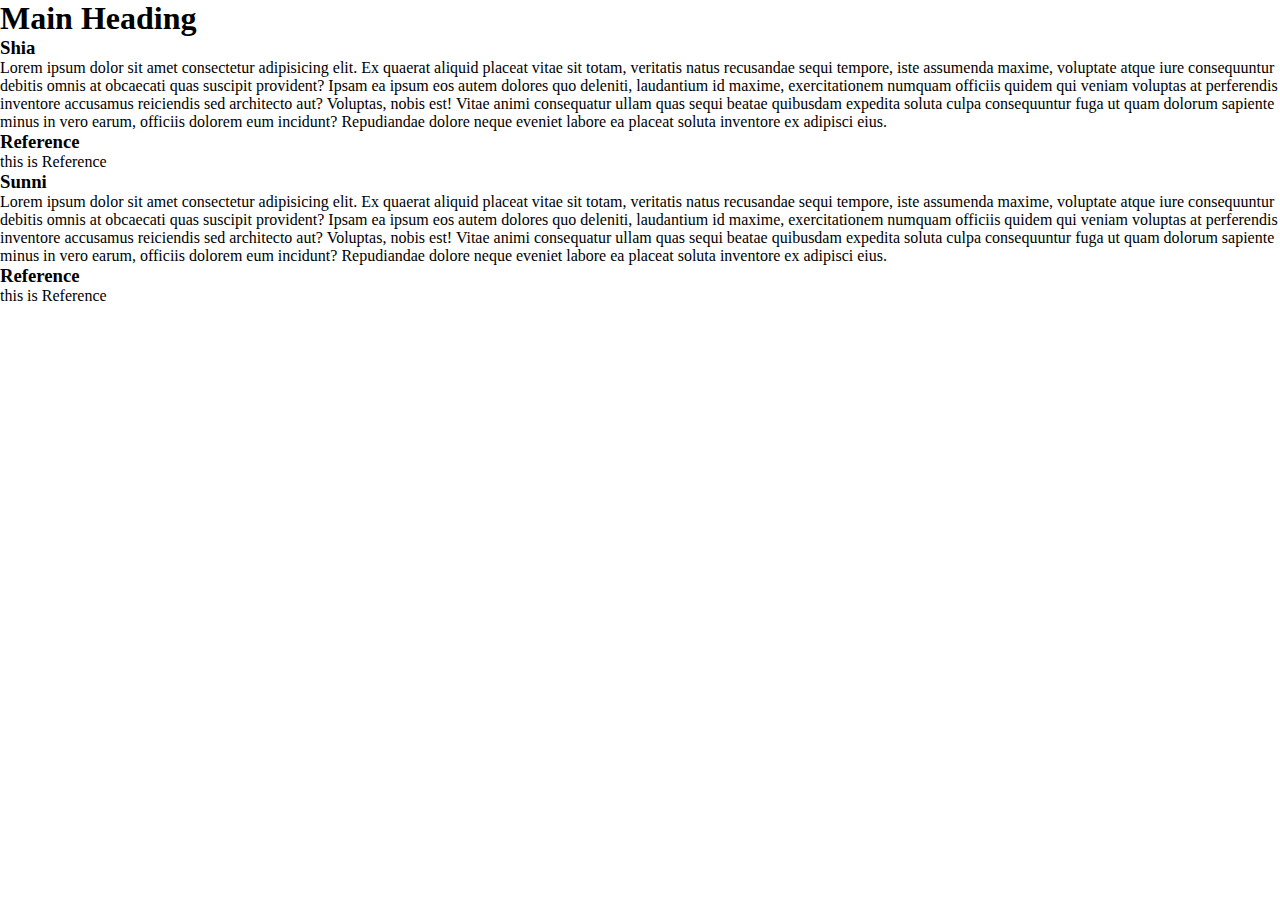
==== index.html @ 406c7c78 "first commit" ====
<!DOCTYPE html>
<html lang="en">

<head>
    <meta charset="UTF-8">
    <meta name="viewport" content="width=device-width, initial-scale=1.0">
    <link rel="stylesheet" href="style.css">
    <title>Document</title>
</head>

<body>
    <section>
        <h1>Main Heading</h1>
        <div class="content">
            <div class="contentsh">
                <h3>Shia</h3>
                <p>Lorem ipsum dolor sit amet consectetur adipisicing elit. Ex quaerat aliquid placeat vitae sit totam,
                    veritatis natus recusandae sequi tempore, iste assumenda maxime, voluptate atque iure consequuntur
                    debitis omnis at obcaecati quas suscipit provident? Ipsam ea ipsum eos autem dolores quo deleniti,
                    laudantium id maxime, exercitationem numquam officiis quidem qui veniam voluptas at perferendis
                    inventore accusamus reiciendis sed architecto aut? Voluptas, nobis est! Vitae animi consequatur
                    ullam quas sequi beatae quibusdam expedita soluta culpa consequuntur fuga ut quam dolorum sapiente
                    minus in vero earum, officiis dolorem eum incidunt? Repudiandae dolore neque eveniet labore ea
                    placeat soluta inventore ex adipisci eius.

                </p>
                <h3>Reference</h3>
                <p>this is Reference</p>

            </div>
            <div class="contentsu">
                <h3>Sunni</h3>
                <p>Lorem ipsum dolor sit amet consectetur adipisicing elit. Ex quaerat aliquid placeat vitae sit totam,
                    veritatis natus recusandae sequi tempore, iste assumenda maxime, voluptate atque iure consequuntur
                    debitis omnis at obcaecati quas suscipit provident? Ipsam ea ipsum eos autem dolores quo deleniti,
                    laudantium id maxime, exercitationem numquam officiis quidem qui veniam voluptas at perferendis
                    inventore accusamus reiciendis sed architecto aut? Voluptas, nobis est! Vitae animi consequatur
                    ullam quas sequi beatae quibusdam expedita soluta culpa consequuntur fuga ut quam dolorum sapiente
                    minus in vero earum, officiis dolorem eum incidunt? Repudiandae dolore neque eveniet labore ea
                    placeat soluta inventore ex adipisci eius.

                </p>
                <h3>Reference</h3>
                <p>this is Reference</p>

            </div>
        </div>

    </section>
</body>

</html>
---- style.css ----
*{
    margin: 0;
    padding: 0;
    box-sizing: border-box;
}
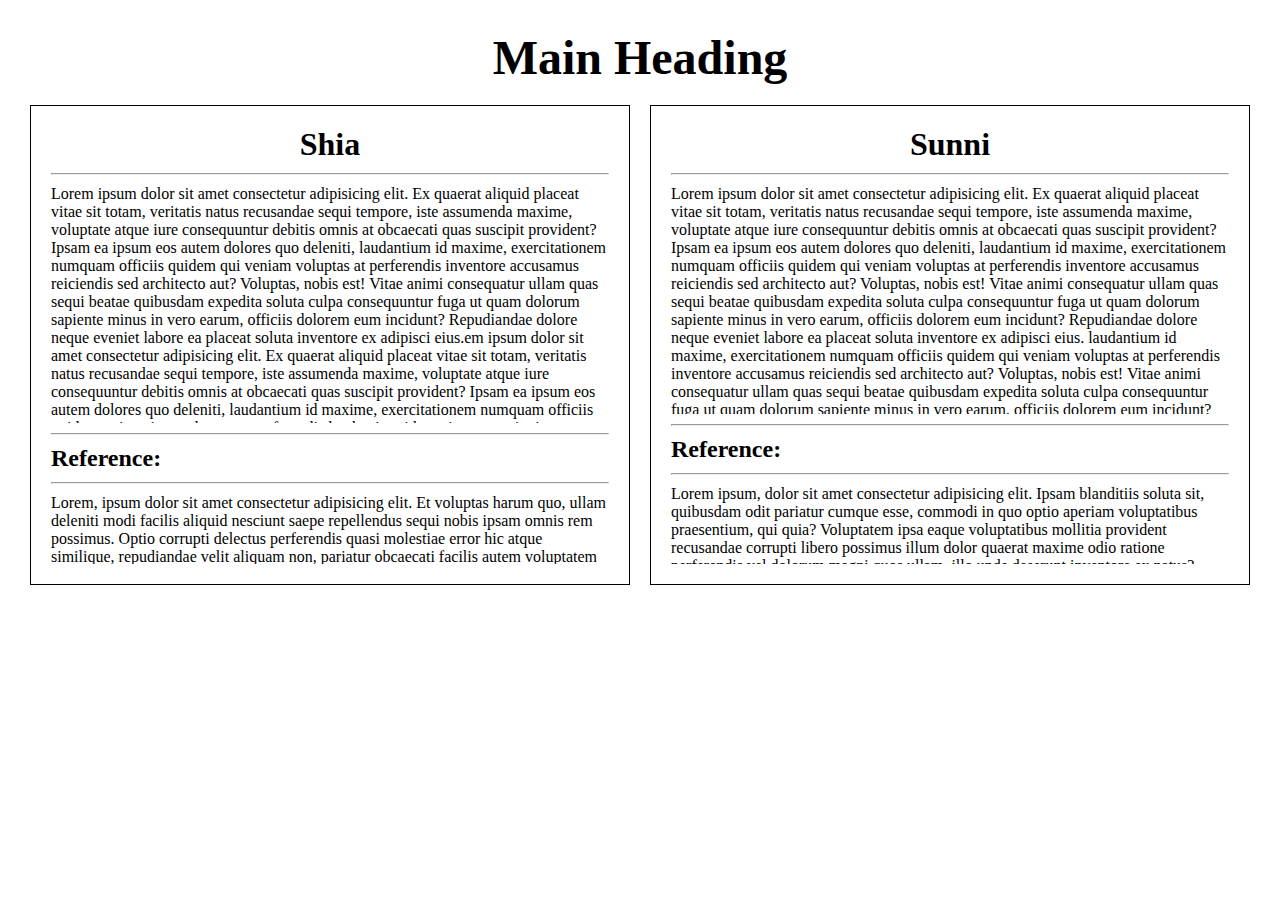
==== commit 51b339ea: "created" ====
--- a/index.html
+++ b/index.html
@@ -9,39 +9,140 @@
 </head>
 
 <body>
-    <section>
+    <section class="section1">
         <h1>Main Heading</h1>
+
         <div class="content">
-            <div class="contentsh">
-                <h3>Shia</h3>
-                <p>Lorem ipsum dolor sit amet consectetur adipisicing elit. Ex quaerat aliquid placeat vitae sit totam,
-                    veritatis natus recusandae sequi tempore, iste assumenda maxime, voluptate atque iure consequuntur
-                    debitis omnis at obcaecati quas suscipit provident? Ipsam ea ipsum eos autem dolores quo deleniti,
-                    laudantium id maxime, exercitationem numquam officiis quidem qui veniam voluptas at perferendis
-                    inventore accusamus reiciendis sed architecto aut? Voluptas, nobis est! Vitae animi consequatur
-                    ullam quas sequi beatae quibusdam expedita soluta culpa consequuntur fuga ut quam dolorum sapiente
-                    minus in vero earum, officiis dolorem eum incidunt? Repudiandae dolore neque eveniet labore ea
-                    placeat soluta inventore ex adipisci eius.
+            <div class="content_1">
+                <h3 class="contentHeading">Shia</h3>
+                <hr>
+                <div class="contentsh">
+                    <p>Lorem ipsum dolor sit amet consectetur adipisicing elit. Ex quaerat aliquid placeat vitae sit
+                        totam,
+                        veritatis natus recusandae sequi tempore, iste assumenda maxime, voluptate atque iure
+                        consequuntur
+                        debitis omnis at obcaecati quas suscipit provident? Ipsam ea ipsum eos autem dolores quo
+                        deleniti,
+                        laudantium id maxime, exercitationem numquam officiis quidem qui veniam voluptas at perferendis
+                        inventore accusamus reiciendis sed architecto aut? Voluptas, nobis est! Vitae animi consequatur
+                        ullam quas sequi beatae quibusdam expedita soluta culpa consequuntur fuga ut quam dolorum
+                        sapiente
+                        minus in vero earum, officiis dolorem eum incidunt? Repudiandae dolore neque eveniet labore ea
+                        placeat soluta inventore ex adipisci eius.em ipsum dolor sit amet consectetur adipisicing elit.
+                        Ex
+                        quaerat aliquid placeat vitae sit totam,
+                        veritatis natus recusandae sequi tempore, iste assumenda maxime, voluptate atque iure
+                        consequuntur
+                        debitis omnis at obcaecati quas suscipit provident? Ipsam ea ipsum eos autem dolores quo
+                        deleniti,
+                        laudantium id maxime, exercitationem numquam officiis quidem qui veniam voluptas at perferendis
+                        laudantium id maxime, exercitationem numquam officiis quidem qui veniam voluptas at perferendis
+                        inventore accusamus reiciendis sed architecto aut? Voluptas, nobis est! Vitae animi consequatur
+                        ullam quas sequi beatae quibusdam expedita soluta culpa consequuntur fuga ut quam dolorum
+                        sapiente
+                        minus in vero earum, officiis dolorem eum incidunt? Repudiandae dolore neque eveniet labore ea
+                        placeat soluta inventore ex adipisci eius.em ipsum dolor sit amet consectetur adipisicing elit.
+                        Ex
+                        quaerat aliquid placeat vitae sit totam,
+                        veritatis natus recusandae sequi tempore, iste assumenda maxime, voluptate atque iure
+                        consequuntur
+                        debitis omnis at obcaecati quas suscipit provident? Ipsam ea ipsum eos autem dolores quo
+                        deleniti,
+                        laudantium id maxime, exercitationem numquam officiis quidem qui veniam voluptas at perferendis
+                        laudantium id maxime, exercitationem numquam officiis quidem qui veniam voluptas at perferendis
+                        inventore accusamus reiciendis sed architecto aut? Voluptas, nobis est! Vitae animi consequatur
+                        ullam quas sequi beatae quibusdam expedita soluta culpa consequuntur fuga ut quam dolorum
+                        sapiente
+                        minus in vero earum, officiis dolorem eum incidunt? Repudiandae dolore neque eveniet labore ea
+                        placeat soluta inventore ex adipisci eius.em ipsum dolor sit amet consectetur adipisicing elit.
+                        Ex
+                        quaerat aliquid placeat vitae sit totam,
+                        veritatis natus recusandae sequi tempore, iste assumenda maxime, voluptate atque iure
+                        consequuntur
+                        debitis omnis at obcaecati quas suscipit provident? Ipsam ea ipsum eos autem dolores quo
+                        deleniti,
+                        laudantium id maxime, exercitationem numquam officiis quidem qui veniam voluptas at perferendis
 
-                </p>
-                <h3>Reference</h3>
-                <p>this is Reference</p>
+                    </p>
+                </div>
+                <hr>
+                <h2>Reference:</h2>
+                <hr>
+                <div class="contentsh">
+
+                    <p>Lorem, ipsum dolor sit amet consectetur adipisicing elit. Et voluptas harum quo, ullam deleniti
+                        modi facilis aliquid nesciunt saepe repellendus sequi nobis ipsam omnis rem possimus. Optio
+                        corrupti delectus perferendis quasi molestiae error hic atque similique, repudiandae velit
+                        aliquam non, pariatur obcaecati facilis autem voluptatem tempore, cumque quis ab incidunt ipsum
+                        magnam laborum nam! Eveniet, fugiat. Voluptas, eaque dolorum? Perferendis fuga repellat itaque,
+                        doloremque vero architecto nostrum similique, in quisquam molestiae harum doloribus aspernatur
+                        laudantium odio tempore recusandae quam voluptas sequi, ullam repellendus ipsa id? Assumenda
+                        deserunt quis nobis, mollitia rerum optio voluptatibus expedita ab dolorem illum fugit molestiae
+                        repellendus.</p>
+                </div>
 
             </div>
-            <div class="contentsu">
-                <h3>Sunni</h3>
-                <p>Lorem ipsum dolor sit amet consectetur adipisicing elit. Ex quaerat aliquid placeat vitae sit totam,
-                    veritatis natus recusandae sequi tempore, iste assumenda maxime, voluptate atque iure consequuntur
-                    debitis omnis at obcaecati quas suscipit provident? Ipsam ea ipsum eos autem dolores quo deleniti,
-                    laudantium id maxime, exercitationem numquam officiis quidem qui veniam voluptas at perferendis
-                    inventore accusamus reiciendis sed architecto aut? Voluptas, nobis est! Vitae animi consequatur
-                    ullam quas sequi beatae quibusdam expedita soluta culpa consequuntur fuga ut quam dolorum sapiente
-                    minus in vero earum, officiis dolorem eum incidunt? Repudiandae dolore neque eveniet labore ea
-                    placeat soluta inventore ex adipisci eius.
 
-                </p>
-                <h3>Reference</h3>
-                <p>this is Reference</p>
+            <div class="content_2">
+                <h3 class="contentHeading ">Sunni</h3>
+                <hr>
+                <div class="contentsh">
+                    <p>Lorem ipsum dolor sit amet consectetur adipisicing elit. Ex quaerat aliquid placeat vitae sit
+                        totam,
+                        veritatis natus recusandae sequi tempore, iste assumenda maxime, voluptate atque iure
+                        consequuntur
+                        debitis omnis at obcaecati quas suscipit provident? Ipsam ea ipsum eos autem dolores quo
+                        deleniti,
+                        laudantium id maxime, exercitationem numquam officiis quidem qui veniam voluptas at perferendis
+                        inventore accusamus reiciendis sed architecto aut? Voluptas, nobis est! Vitae animi consequatur
+                        ullam quas sequi beatae quibusdam expedita soluta culpa consequuntur fuga ut quam dolorum
+                        sapiente
+                        minus in vero earum, officiis dolorem eum incidunt? Repudiandae dolore neque eveniet labore ea
+                        placeat soluta inventore ex adipisci eius.
+                        laudantium id maxime, exercitationem numquam officiis quidem qui veniam voluptas at perferendis
+                        inventore accusamus reiciendis sed architecto aut? Voluptas, nobis est! Vitae animi consequatur
+                        ullam quas sequi beatae quibusdam expedita soluta culpa consequuntur fuga ut quam dolorum
+                        sapiente
+                        minus in vero earum, officiis dolorem eum incidunt? Repudiandae dolore neque eveniet labore ea
+                        placeat soluta inventore ex adipisci eius.em ipsum dolor sit amet consectetur adipisicing elit.
+                        Ex
+                        quaerat aliquid placeat vitae sit totam,
+                        veritatis natus recusandae sequi tempore, iste assumenda maxime, voluptate atque iure
+                        consequuntur
+                        debitis omnis at obcaecati quas suscipit provident? Ipsam ea ipsum eos autem dolores quo
+                        deleniti,
+                        laudantium id maxime, exercitationem numquam officiis quidem qui veniam voluptas at perferendis
+                        laudantium id maxime, exercitationem numquam officiis quidem qui veniam voluptas at perferendis
+                        inventore accusamus reiciendis sed architecto aut? Voluptas, nobis est! Vitae animi consequatur
+                        ullam quas sequi beatae quibusdam expedita soluta culpa consequuntur fuga ut quam dolorum
+                        sapiente
+                        minus in vero earum, officiis dolorem eum incidunt? Repudiandae dolore neque eveniet labore ea
+                        placeat soluta inventore ex adipisci eius.em ipsum dolor sit amet consectetur adipisicing elit.
+                        Ex
+                        quaerat aliquid placeat vitae sit totam,
+                        veritatis natus recusandae sequi tempore, iste assumenda maxime, voluptate atque iure
+                        consequuntur
+                        debitis omnis at obcaecati quas suscipit provident? Ipsam ea ipsum eos autem dolores quo
+                        deleniti,
+                        laudantium id maxime, exercitationem numquam officiis quidem qui veniam voluptas at perferendis
+
+                    </p>
+                </div>
+                <hr>
+                <h2>Reference:</h2>
+                <hr>
+                <div class="contentsh">
+
+                    <p>Lorem ipsum, dolor sit amet consectetur adipisicing elit. Ipsam blanditiis soluta sit, quibusdam
+                        odit pariatur cumque esse, commodi in quo optio aperiam voluptatibus praesentium, qui quia?
+                        Voluptatem ipsa eaque voluptatibus mollitia provident recusandae corrupti libero possimus illum
+                        dolor quaerat maxime odio ratione perferendis vel dolorum magni quos ullam, illo unde deserunt
+                        inventore ex natus? Voluptatibus, vero obcaecati asperiores, quod ullam, sunt ex quos deleniti
+                        vel animi modi? Unde rem commodi consequatur dolor necessitatibus. Quaerat dicta commodi cum
+                        fuga placeat nesciunt assumenda? Explicabo aliquid a dolore nemo soluta itaque quasi,
+                        perspiciatis iusto, facilis, voluptatibus ipsum pariatur temporibus ut nostrum? Obcaecati, esse?
+                    </p>
+                </div>
 
             </div>
         </div>
--- a/style.css
+++ b/style.css
@@ -1,5 +1,47 @@
-*{
+* {
     margin: 0;
     padding: 0;
     box-sizing: border-box;
+}
+
+.section1 {
+    padding: 30px;
+}
+
+.section1 h1 {
+    text-align: center;
+    font-size: xxx-large;
+    padding-bottom: 20px;
+}
+
+.content {
+    display: flex;
+    align-items: baseline;
+    justify-content: center;
+    width: 100%;
+    gap: 20px;
+}
+
+.content .content_1,
+.content .content_2 {
+    display: flex;
+    flex-direction: column;
+    width: 50%;
+    border: 1px solid;
+    height: 30rem;
+    padding: 20px;
+
+}
+
+.contentsh {
+    OVERFLOW-Y: scroll;
+}
+
+.contentHeading {
+    font-size: xx-large;
+    text-align: center;
+}
+
+hr {
+    margin: 10px 0px;
 }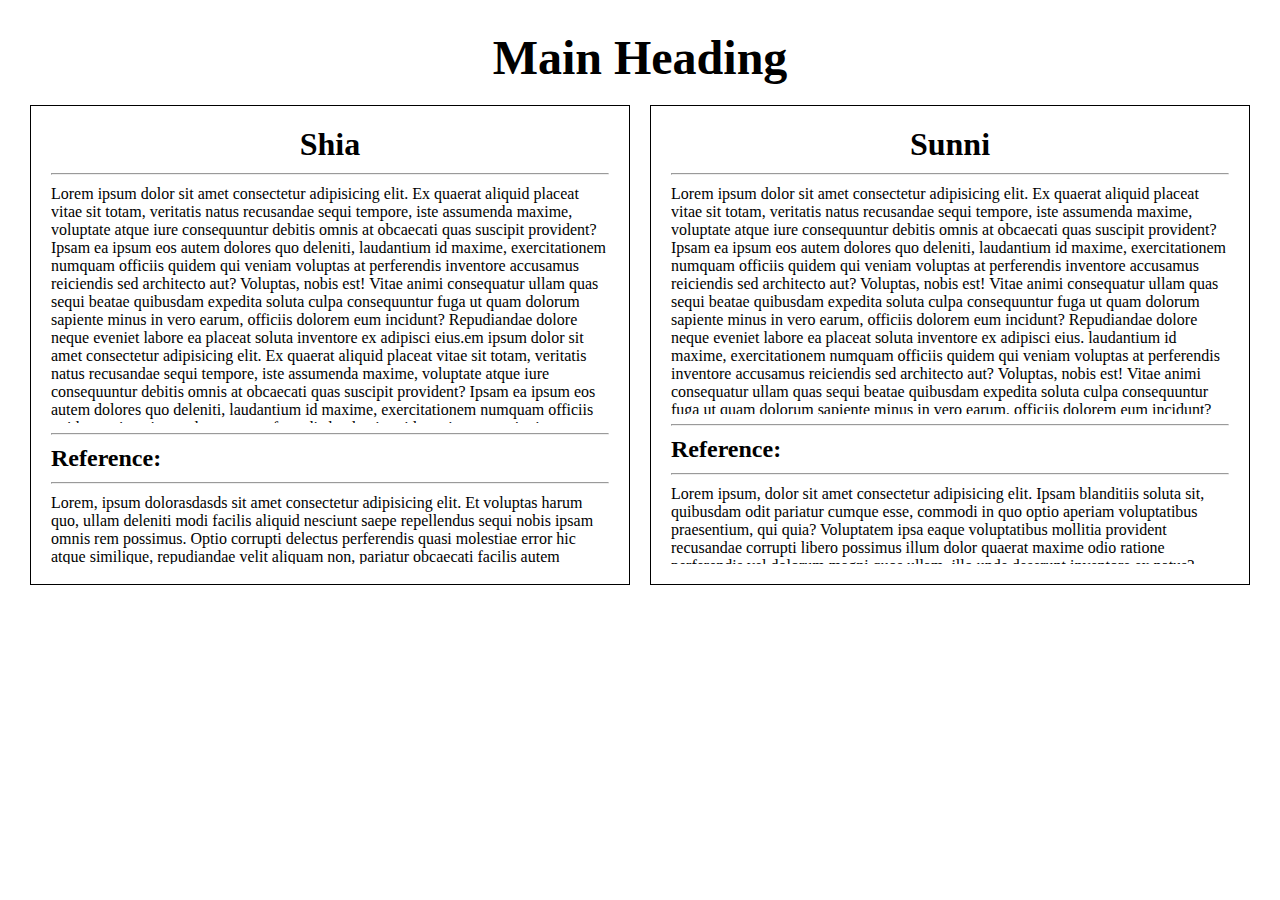
==== commit d3acd23b: "created demo" ====
--- a/index.html
+++ b/index.html
@@ -70,7 +70,7 @@
                 <hr>
                 <div class="contentsh">
 
-                    <p>Lorem, ipsum dolor sit amet consectetur adipisicing elit. Et voluptas harum quo, ullam deleniti
+                    <p>Lorem, ipsum dolorasdasds sit amet consectetur adipisicing elit. Et voluptas harum quo, ullam deleniti
                         modi facilis aliquid nesciunt saepe repellendus sequi nobis ipsam omnis rem possimus. Optio
                         corrupti delectus perferendis quasi molestiae error hic atque similique, repudiandae velit
                         aliquam non, pariatur obcaecati facilis autem voluptatem tempore, cumque quis ab incidunt ipsum
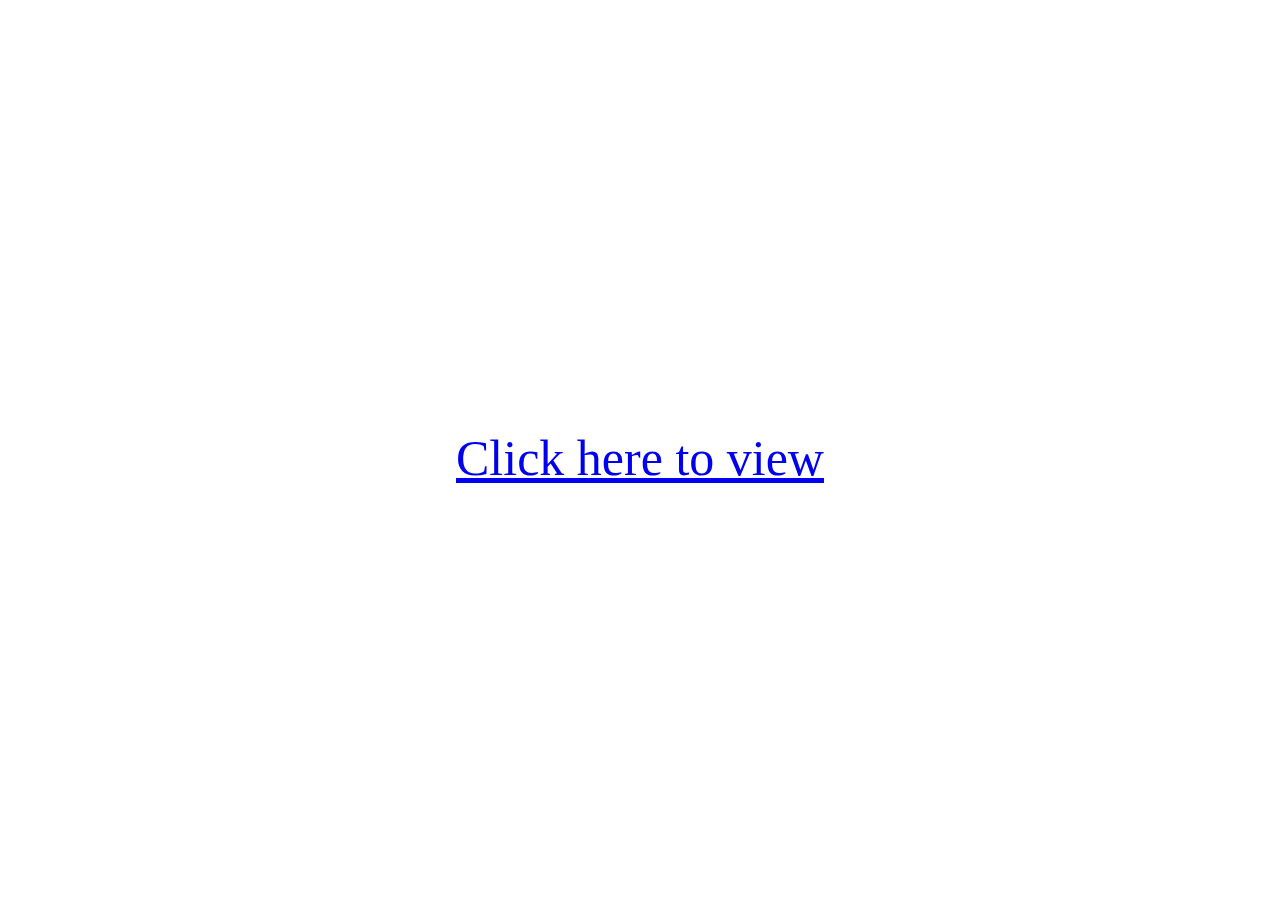
==== commit 98cb1b29: "index page add" ====
--- a/index.html
+++ b/index.html
@@ -1,153 +1,22 @@
 <!DOCTYPE html>
 <html lang="en">
-
 <head>
     <meta charset="UTF-8">
     <meta name="viewport" content="width=device-width, initial-scale=1.0">
-    <link rel="stylesheet" href="style.css">
     <title>Document</title>
+    <style>
+        body{
+            display: flex;
+            justify-content: center;
+            align-items: center;
+            height: 100vh;
+            font-size: 50px;
+        }
+    </style>
 </head>
+<body>
 
-<body>
-    <section class="section1">
-        <h1>Main Heading</h1>
-
-        <div class="content">
-            <div class="content_1">
-                <h3 class="contentHeading">Shia</h3>
-                <hr>
-                <div class="contentsh">
-                    <p>Lorem ipsum dolor sit amet consectetur adipisicing elit. Ex quaerat aliquid placeat vitae sit
-                        totam,
-                        veritatis natus recusandae sequi tempore, iste assumenda maxime, voluptate atque iure
-                        consequuntur
-                        debitis omnis at obcaecati quas suscipit provident? Ipsam ea ipsum eos autem dolores quo
-                        deleniti,
-                        laudantium id maxime, exercitationem numquam officiis quidem qui veniam voluptas at perferendis
-                        inventore accusamus reiciendis sed architecto aut? Voluptas, nobis est! Vitae animi consequatur
-                        ullam quas sequi beatae quibusdam expedita soluta culpa consequuntur fuga ut quam dolorum
-                        sapiente
-                        minus in vero earum, officiis dolorem eum incidunt? Repudiandae dolore neque eveniet labore ea
-                        placeat soluta inventore ex adipisci eius.em ipsum dolor sit amet consectetur adipisicing elit.
-                        Ex
-                        quaerat aliquid placeat vitae sit totam,
-                        veritatis natus recusandae sequi tempore, iste assumenda maxime, voluptate atque iure
-                        consequuntur
-                        debitis omnis at obcaecati quas suscipit provident? Ipsam ea ipsum eos autem dolores quo
-                        deleniti,
-                        laudantium id maxime, exercitationem numquam officiis quidem qui veniam voluptas at perferendis
-                        laudantium id maxime, exercitationem numquam officiis quidem qui veniam voluptas at perferendis
-                        inventore accusamus reiciendis sed architecto aut? Voluptas, nobis est! Vitae animi consequatur
-                        ullam quas sequi beatae quibusdam expedita soluta culpa consequuntur fuga ut quam dolorum
-                        sapiente
-                        minus in vero earum, officiis dolorem eum incidunt? Repudiandae dolore neque eveniet labore ea
-                        placeat soluta inventore ex adipisci eius.em ipsum dolor sit amet consectetur adipisicing elit.
-                        Ex
-                        quaerat aliquid placeat vitae sit totam,
-                        veritatis natus recusandae sequi tempore, iste assumenda maxime, voluptate atque iure
-                        consequuntur
-                        debitis omnis at obcaecati quas suscipit provident? Ipsam ea ipsum eos autem dolores quo
-                        deleniti,
-                        laudantium id maxime, exercitationem numquam officiis quidem qui veniam voluptas at perferendis
-                        laudantium id maxime, exercitationem numquam officiis quidem qui veniam voluptas at perferendis
-                        inventore accusamus reiciendis sed architecto aut? Voluptas, nobis est! Vitae animi consequatur
-                        ullam quas sequi beatae quibusdam expedita soluta culpa consequuntur fuga ut quam dolorum
-                        sapiente
-                        minus in vero earum, officiis dolorem eum incidunt? Repudiandae dolore neque eveniet labore ea
-                        placeat soluta inventore ex adipisci eius.em ipsum dolor sit amet consectetur adipisicing elit.
-                        Ex
-                        quaerat aliquid placeat vitae sit totam,
-                        veritatis natus recusandae sequi tempore, iste assumenda maxime, voluptate atque iure
-                        consequuntur
-                        debitis omnis at obcaecati quas suscipit provident? Ipsam ea ipsum eos autem dolores quo
-                        deleniti,
-                        laudantium id maxime, exercitationem numquam officiis quidem qui veniam voluptas at perferendis
-
-                    </p>
-                </div>
-                <hr>
-                <h2>Reference:</h2>
-                <hr>
-                <div class="contentsh">
-
-                    <p>Lorem, ipsum dolorasdasds sit amet consectetur adipisicing elit. Et voluptas harum quo, ullam deleniti
-                        modi facilis aliquid nesciunt saepe repellendus sequi nobis ipsam omnis rem possimus. Optio
-                        corrupti delectus perferendis quasi molestiae error hic atque similique, repudiandae velit
-                        aliquam non, pariatur obcaecati facilis autem voluptatem tempore, cumque quis ab incidunt ipsum
-                        magnam laborum nam! Eveniet, fugiat. Voluptas, eaque dolorum? Perferendis fuga repellat itaque,
-                        doloremque vero architecto nostrum similique, in quisquam molestiae harum doloribus aspernatur
-                        laudantium odio tempore recusandae quam voluptas sequi, ullam repellendus ipsa id? Assumenda
-                        deserunt quis nobis, mollitia rerum optio voluptatibus expedita ab dolorem illum fugit molestiae
-                        repellendus.</p>
-                </div>
-
-            </div>
-
-            <div class="content_2">
-                <h3 class="contentHeading ">Sunni</h3>
-                <hr>
-                <div class="contentsh">
-                    <p>Lorem ipsum dolor sit amet consectetur adipisicing elit. Ex quaerat aliquid placeat vitae sit
-                        totam,
-                        veritatis natus recusandae sequi tempore, iste assumenda maxime, voluptate atque iure
-                        consequuntur
-                        debitis omnis at obcaecati quas suscipit provident? Ipsam ea ipsum eos autem dolores quo
-                        deleniti,
-                        laudantium id maxime, exercitationem numquam officiis quidem qui veniam voluptas at perferendis
-                        inventore accusamus reiciendis sed architecto aut? Voluptas, nobis est! Vitae animi consequatur
-                        ullam quas sequi beatae quibusdam expedita soluta culpa consequuntur fuga ut quam dolorum
-                        sapiente
-                        minus in vero earum, officiis dolorem eum incidunt? Repudiandae dolore neque eveniet labore ea
-                        placeat soluta inventore ex adipisci eius.
-                        laudantium id maxime, exercitationem numquam officiis quidem qui veniam voluptas at perferendis
-                        inventore accusamus reiciendis sed architecto aut? Voluptas, nobis est! Vitae animi consequatur
-                        ullam quas sequi beatae quibusdam expedita soluta culpa consequuntur fuga ut quam dolorum
-                        sapiente
-                        minus in vero earum, officiis dolorem eum incidunt? Repudiandae dolore neque eveniet labore ea
-                        placeat soluta inventore ex adipisci eius.em ipsum dolor sit amet consectetur adipisicing elit.
-                        Ex
-                        quaerat aliquid placeat vitae sit totam,
-                        veritatis natus recusandae sequi tempore, iste assumenda maxime, voluptate atque iure
-                        consequuntur
-                        debitis omnis at obcaecati quas suscipit provident? Ipsam ea ipsum eos autem dolores quo
-                        deleniti,
-                        laudantium id maxime, exercitationem numquam officiis quidem qui veniam voluptas at perferendis
-                        laudantium id maxime, exercitationem numquam officiis quidem qui veniam voluptas at perferendis
-                        inventore accusamus reiciendis sed architecto aut? Voluptas, nobis est! Vitae animi consequatur
-                        ullam quas sequi beatae quibusdam expedita soluta culpa consequuntur fuga ut quam dolorum
-                        sapiente
-                        minus in vero earum, officiis dolorem eum incidunt? Repudiandae dolore neque eveniet labore ea
-                        placeat soluta inventore ex adipisci eius.em ipsum dolor sit amet consectetur adipisicing elit.
-                        Ex
-                        quaerat aliquid placeat vitae sit totam,
-                        veritatis natus recusandae sequi tempore, iste assumenda maxime, voluptate atque iure
-                        consequuntur
-                        debitis omnis at obcaecati quas suscipit provident? Ipsam ea ipsum eos autem dolores quo
-                        deleniti,
-                        laudantium id maxime, exercitationem numquam officiis quidem qui veniam voluptas at perferendis
-
-                    </p>
-                </div>
-                <hr>
-                <h2>Reference:</h2>
-                <hr>
-                <div class="contentsh">
-
-                    <p>Lorem ipsum, dolor sit amet consectetur adipisicing elit. Ipsam blanditiis soluta sit, quibusdam
-                        odit pariatur cumque esse, commodi in quo optio aperiam voluptatibus praesentium, qui quia?
-                        Voluptatem ipsa eaque voluptatibus mollitia provident recusandae corrupti libero possimus illum
-                        dolor quaerat maxime odio ratione perferendis vel dolorum magni quos ullam, illo unde deserunt
-                        inventore ex natus? Voluptatibus, vero obcaecati asperiores, quod ullam, sunt ex quos deleniti
-                        vel animi modi? Unde rem commodi consequatur dolor necessitatibus. Quaerat dicta commodi cum
-                        fuga placeat nesciunt assumenda? Explicabo aliquid a dolore nemo soluta itaque quasi,
-                        perspiciatis iusto, facilis, voluptatibus ipsum pariatur temporibus ut nostrum? Obcaecati, esse?
-                    </p>
-                </div>
-
-            </div>
-        </div>
-
-    </section>
+    <a href="./Blog/blog.html">Click here to view</a>
+    
 </body>
-
 </html>